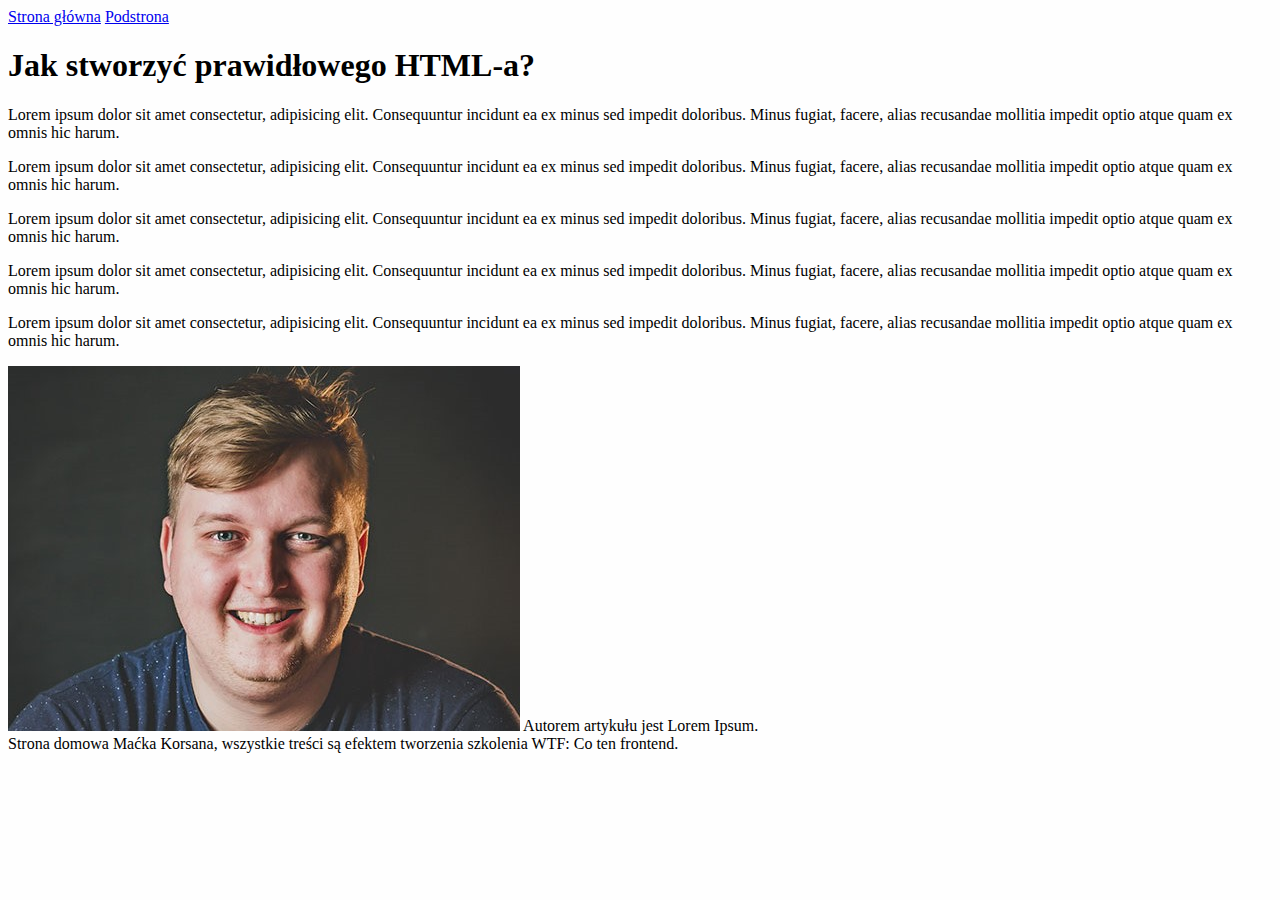
==== kolejna-podstrona.html @ 1b16a5cc "initial commit" ====
<!DOCTYPE html>
<html lang="pl">

<head>
    <meta charset="UTF-8">
    <meta name="viewport" content="width=device-width, initial-scale=1.0">
    <title>Document</title>
    <link href="style.css" rel="stylesheet" type="text/css">
</head>

<body>
    <header>
        <a href="index.html">Strona główna</a>
        <a href="podstrona.html">Podstrona</a>
    </header>
    <main>
        <article>
            <header>
                <h1>Jak stworzyć prawidłowego HTML-a?</h1>
            </header>
            <p>
                Lorem ipsum dolor sit amet consectetur, adipisicing elit. Consequuntur incidunt ea ex minus sed impedit
                doloribus. Minus fugiat, facere, alias recusandae mollitia impedit optio atque quam ex omnis hic harum.
            </p>
            <p>
                Lorem ipsum dolor sit amet consectetur, adipisicing elit. Consequuntur incidunt ea ex minus sed impedit
                doloribus. Minus fugiat, facere, alias recusandae mollitia impedit optio atque quam ex omnis hic harum.
            </p>
            <p>
                Lorem ipsum dolor sit amet consectetur, adipisicing elit. Consequuntur incidunt ea ex minus sed impedit
                doloribus. Minus fugiat, facere, alias recusandae mollitia impedit optio atque quam ex omnis hic harum.
            </p>
            <p>
                Lorem ipsum dolor sit amet consectetur, adipisicing elit. Consequuntur incidunt ea ex minus sed impedit
                doloribus. Minus fugiat, facere, alias recusandae mollitia impedit optio atque quam ex omnis hic harum.
            </p>
            <p>
                Lorem ipsum dolor sit amet consectetur, adipisicing elit. Consequuntur incidunt ea ex minus sed impedit
                doloribus. Minus fugiat, facere, alias recusandae mollitia impedit optio atque quam ex omnis hic harum.
            </p>
            <footer>
                <img src="korsan-header.jpg" alt="Zdjęcie autora Lorem Ipsum" />
                Autorem artykułu jest Lorem Ipsum.
            </footer>
        </article>
    </main>
    <footer>
        Strona domowa Maćka Korsana, wszystkie treści są efektem tworzenia szkolenia WTF: Co ten frontend.
    </footer>

</body>

</html>
---- style.css ----
body {
	background: #fefefe;
}

.sectionHeader {
	color: #1460aa;
}

.diaryHeader {
	color: #6c1285;
	font-size: 64px;
}

.paragraph {
	color: darkblue;
}

.pamietniczek {
	background: hotpink
}

.header {
	color: yellow;
}

.heading {
	color: red;
}
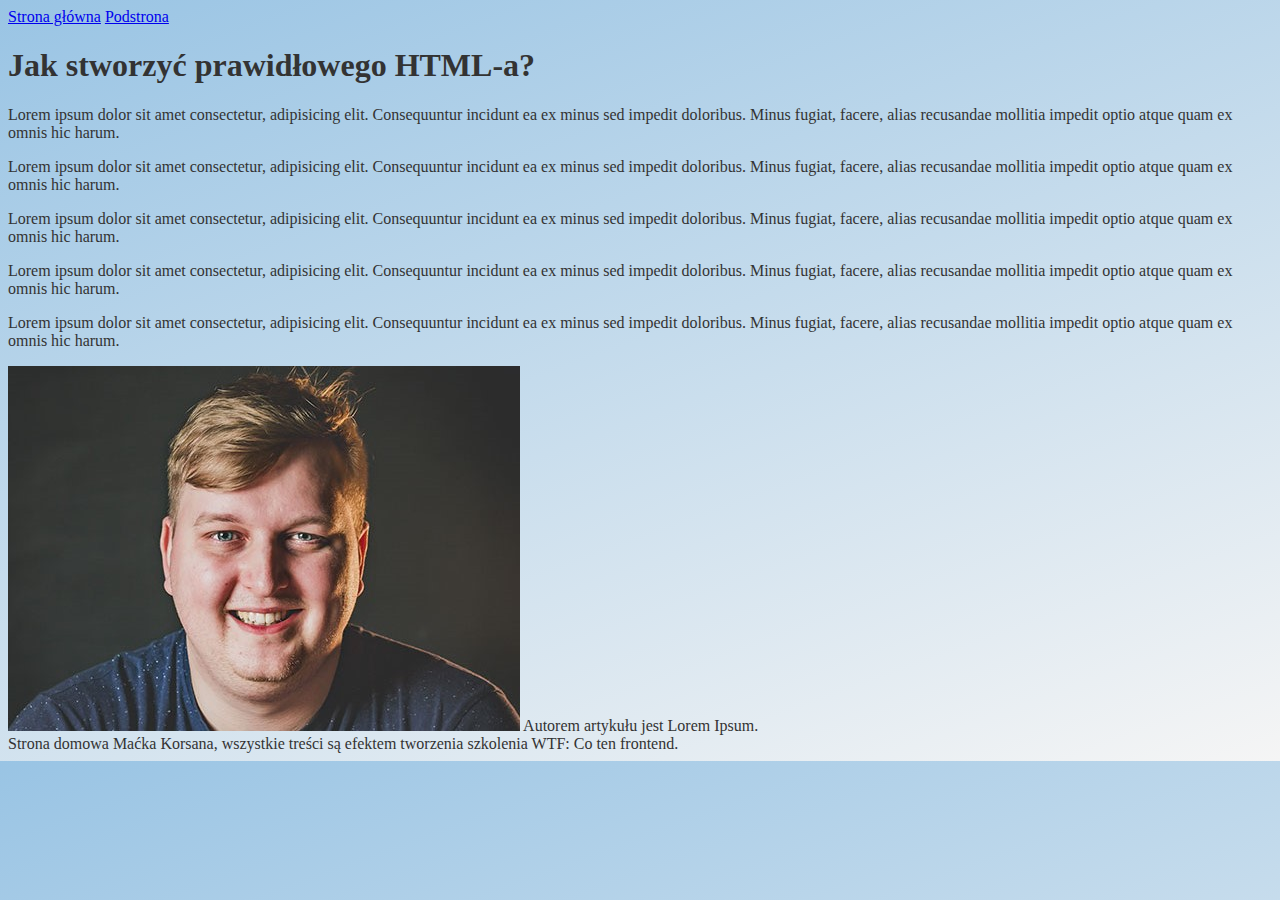
==== commit ed309f50: "format HTML, CSS and JS document" ====
--- a/kolejna-podstrona.html
+++ b/kolejna-podstrona.html
@@ -1,53 +1,56 @@
 <!DOCTYPE html>
 <html lang="pl">
+  <head>
+    <meta charset="UTF-8" />
+    <meta name="viewport" content="width=device-width, initial-scale=1.0" />
+    <title>Document</title>
+    <link href="style.css" rel="stylesheet" type="text/css" />
+  </head>
 
-<head>
-    <meta charset="UTF-8">
-    <meta name="viewport" content="width=device-width, initial-scale=1.0">
-    <title>Document</title>
-    <link href="style.css" rel="stylesheet" type="text/css">
-</head>
-
-<body>
+  <body>
     <header>
-        <a href="index.html">Strona główna</a>
-        <a href="podstrona.html">Podstrona</a>
+      <a href="index.html">Strona główna</a>
+      <a href="podstrona.html">Podstrona</a>
     </header>
     <main>
-        <article>
-            <header>
-                <h1>Jak stworzyć prawidłowego HTML-a?</h1>
-            </header>
-            <p>
-                Lorem ipsum dolor sit amet consectetur, adipisicing elit. Consequuntur incidunt ea ex minus sed impedit
-                doloribus. Minus fugiat, facere, alias recusandae mollitia impedit optio atque quam ex omnis hic harum.
-            </p>
-            <p>
-                Lorem ipsum dolor sit amet consectetur, adipisicing elit. Consequuntur incidunt ea ex minus sed impedit
-                doloribus. Minus fugiat, facere, alias recusandae mollitia impedit optio atque quam ex omnis hic harum.
-            </p>
-            <p>
-                Lorem ipsum dolor sit amet consectetur, adipisicing elit. Consequuntur incidunt ea ex minus sed impedit
-                doloribus. Minus fugiat, facere, alias recusandae mollitia impedit optio atque quam ex omnis hic harum.
-            </p>
-            <p>
-                Lorem ipsum dolor sit amet consectetur, adipisicing elit. Consequuntur incidunt ea ex minus sed impedit
-                doloribus. Minus fugiat, facere, alias recusandae mollitia impedit optio atque quam ex omnis hic harum.
-            </p>
-            <p>
-                Lorem ipsum dolor sit amet consectetur, adipisicing elit. Consequuntur incidunt ea ex minus sed impedit
-                doloribus. Minus fugiat, facere, alias recusandae mollitia impedit optio atque quam ex omnis hic harum.
-            </p>
-            <footer>
-                <img src="korsan-header.jpg" alt="Zdjęcie autora Lorem Ipsum" />
-                Autorem artykułu jest Lorem Ipsum.
-            </footer>
-        </article>
+      <article>
+        <header>
+          <h1>Jak stworzyć prawidłowego HTML-a?</h1>
+        </header>
+        <p>
+          Lorem ipsum dolor sit amet consectetur, adipisicing elit. Consequuntur
+          incidunt ea ex minus sed impedit doloribus. Minus fugiat, facere,
+          alias recusandae mollitia impedit optio atque quam ex omnis hic harum.
+        </p>
+        <p>
+          Lorem ipsum dolor sit amet consectetur, adipisicing elit. Consequuntur
+          incidunt ea ex minus sed impedit doloribus. Minus fugiat, facere,
+          alias recusandae mollitia impedit optio atque quam ex omnis hic harum.
+        </p>
+        <p>
+          Lorem ipsum dolor sit amet consectetur, adipisicing elit. Consequuntur
+          incidunt ea ex minus sed impedit doloribus. Minus fugiat, facere,
+          alias recusandae mollitia impedit optio atque quam ex omnis hic harum.
+        </p>
+        <p>
+          Lorem ipsum dolor sit amet consectetur, adipisicing elit. Consequuntur
+          incidunt ea ex minus sed impedit doloribus. Minus fugiat, facere,
+          alias recusandae mollitia impedit optio atque quam ex omnis hic harum.
+        </p>
+        <p>
+          Lorem ipsum dolor sit amet consectetur, adipisicing elit. Consequuntur
+          incidunt ea ex minus sed impedit doloribus. Minus fugiat, facere,
+          alias recusandae mollitia impedit optio atque quam ex omnis hic harum.
+        </p>
+        <footer>
+          <img src="korsan-header.jpg" alt="Zdjęcie autora Lorem Ipsum" />
+          Autorem artykułu jest Lorem Ipsum.
+        </footer>
+      </article>
     </main>
     <footer>
-        Strona domowa Maćka Korsana, wszystkie treści są efektem tworzenia szkolenia WTF: Co ten frontend.
+      Strona domowa Maćka Korsana, wszystkie treści są efektem tworzenia
+      szkolenia WTF: Co ten frontend.
     </footer>
-
-</body>
-
-</html>+  </body>
+</html>
--- a/style.css
+++ b/style.css
@@ -1,28 +1,256 @@
+html {
+  box-sizing: border-box;
+}
+
+*,
+*:after,
+*:before {
+  box-sizing: inherit;
+}
+
 body {
-	background: #fefefe;
-}
-
-.sectionHeader {
-	color: #1460aa;
-}
-
-.diaryHeader {
-	color: #6c1285;
-	font-size: 64px;
-}
-
-.paragraph {
-	color: darkblue;
-}
-
-.pamietniczek {
-	background: hotpink
+  background-color: #f3f3f3;
+  background-image: linear-gradient(160deg, #99c4e4 0%, #f5f5f5 100%);
+  color: #333;
+}
+
+.site__header {
+  background: #fff;
+  box-sizing: border-box;
+  left: 0;
+  position: fixed;
+  padding: 16px;
+  top: 0;
+  width: 100%;
+  z-index: 10;
+}
+
+.navigation {
+}
+
+.navigation__list {
+  display: flex;
+  justify-content: center;
+  list-style: none;
+  padding: 0;
+}
+
+.navigation__item {
+  display: block;
+  margin: 0 16px;
+}
+
+.navigation__link {
+  color: #1a936f;
+}
+
+.main {
+  max-width: 700px;
+  margin: 32px auto;
+  padding-top: 50px;
+  width: 100%;
 }
 
 .header {
-	color: yellow;
-}
-
-.heading {
-	color: red;
-}+  color: yellow;
+}
+
+.header__title {
+  color: #00487c;
+  margin-bottom: 48px;
+}
+
+.header__title--red {
+  color: darkred;
+}
+
+.about {
+}
+
+.about__box {
+  background: yellowgreen;
+  border: 10px solid red;
+  box-sizing: border-box;
+  height: 100px;
+  padding: 10px;
+  position: sticky;
+  top: 0;
+  width: 100px;
+}
+
+.about__header {
+  color: #1460aa;
+}
+
+.about__link {
+  color: #1a936f;
+}
+
+.about__paragraph {
+  font-size: 20px;
+  padding: 16px;
+}
+
+.about__paragraph--mini {
+  font-size: 16px;
+}
+
+.about__picture {
+  display: block;
+  float: left;
+  max-width: 100px;
+  margin: 0 16px 16px 0;
+  width: 100%;
+}
+
+.hobby {
+}
+
+.hobby__list {
+  list-style: none;
+  padding: 0;
+}
+
+.diary {
+  clear: both;
+}
+
+.diary__header {
+  color: #1460aa;
+}
+
+.day {
+  padding: 16px;
+}
+
+.day__header {
+  color: #0496ff;
+  font-size: 20px;
+  margin: 0 0 16px;
+}
+
+.day__header-sunday {
+  color: darkred;
+}
+
+.day__content {
+  line-height: 24px;
+  margin: 0;
+  padding: 0;
+}
+
+.day__link {
+  color: #1a936f;
+}
+
+.data {
+}
+
+.table {
+  border: 1px solid black;
+  border-collapse: collapse;
+  width: 100%;
+}
+
+.table__caption {
+  color: #f9c802;
+  font-size: 33px;
+  font-weight: bold;
+  margin: 5px;
+  text-shadow: 2px 1px 0 #e30613;
+}
+
+.table__thead {
+  background-color: #2d2241;
+  color: navajowhite;
+}
+
+.table__thead--row {
+}
+
+.table__thead--title {
+  border: 1px solid black;
+  font-size: 20px;
+  padding: 5px;
+}
+
+.table__tbody {
+}
+
+.table__tbody--row {
+}
+
+.table__tbody--name {
+  background-color: #e30613;
+  border: 1px solid black;
+  color: white;
+  font-weight: bold;
+}
+
+.table__tbody--title {
+  background-color: #f9c802;
+  border: 1px solid black;
+  font: caption;
+  font-weight: bold;
+  padding: 5px;
+  text-align: center;
+}
+
+.footer {
+}
+
+.footer__top {
+  bottom: 10px;
+  color: #1a936f;
+  position: fixed;
+  right: 10px;
+  text-decoration: none;
+}
+
+.grid {
+  display: grid;
+  grid-template-columns: 1fr 1fr;
+  grid-column-gap: 16 px;
+  grid-row-gap: 16px;
+}
+
+@media not screen and (min-width: 640px) and (max-width: 1000px) {
+  .grid {
+    grid-template-columns: 1fr;
+  }
+  .day__link {
+    color: hotpink;
+  }
+}
+
+@media (min-width: 641px) {
+  .main {
+    max-width: 900px;
+  }
+  .navigation__switcher {
+    display: none;
+  }
+}
+
+@media (max-width: 640px) {
+  .navigation__list {
+    display: none;
+    flex-direction: column;
+  }
+  .navigation__list--visible {
+    display: flex;
+  }
+  .navigation__item {
+    margin: 16px;
+  }
+  .site__header {
+    min-height: 48px;
+  }
+  .navigation__switcher {
+    border: none;
+    background: none;
+    position: absolute;
+    right: 16px;
+    top: 16px;
+  }
+}
